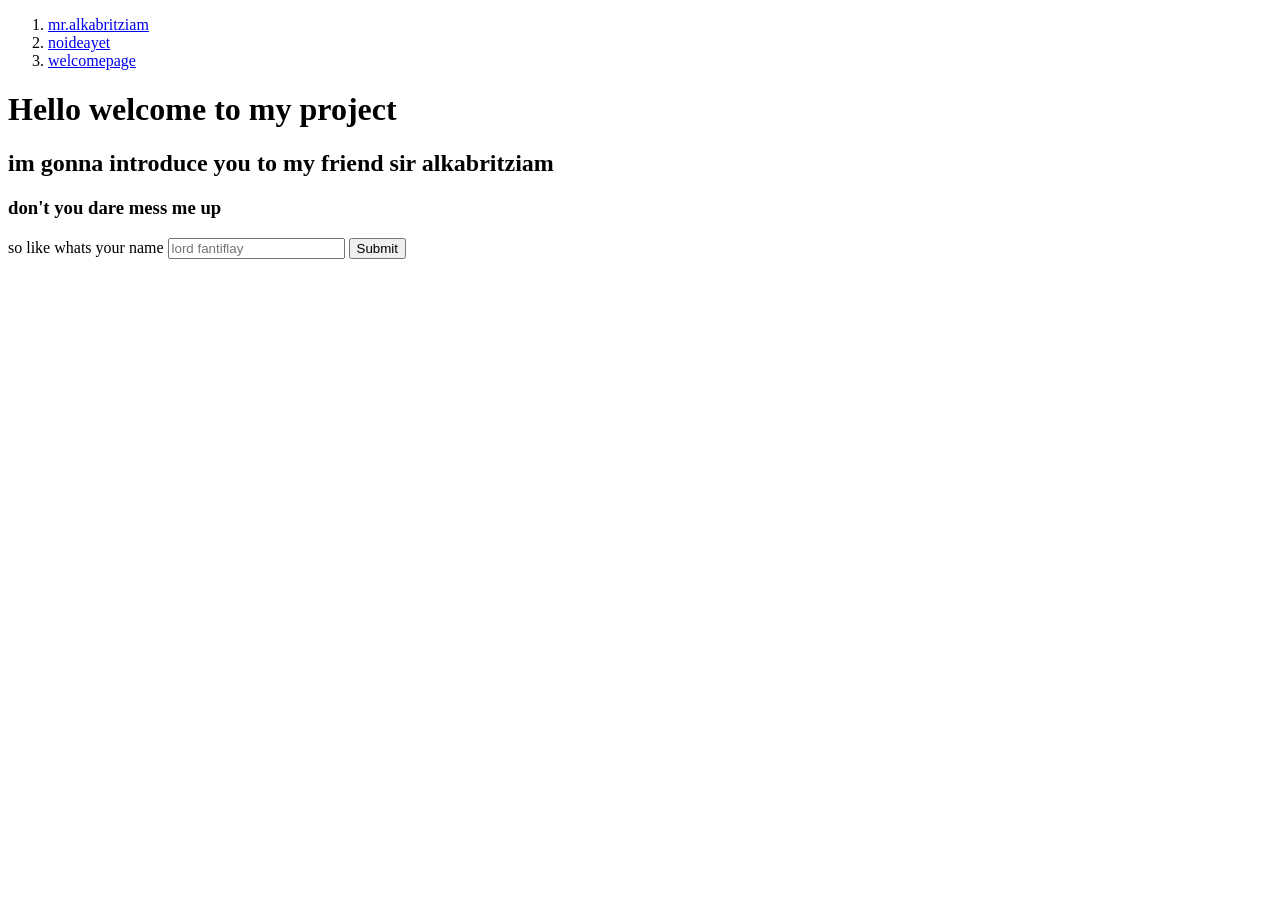
==== faceoffortunatemegans.html @ 303bd55f "i added the files maybe because SOMETHING DIDNT WOKR LAKS JEJIA FSjajsl" ====
<!DOCTYPE html>
<html lang="en">
<head>
    <meta charset="UTF-8">
    <meta name="viewport" content="width=device-width, initial-scale=1.0">
    <title>intro to sir alkabritziam</title>
</head>
<header>
    <nav> <ol> <li><a href="faceoffortunatemegans.html">mr.alkabritziam</a></li>
    <li><a href="ohyeah.html">noideayet</a></li> <li> <a href="index.html">welcomepage</a></li> </ol></nav>
</header>
<body>
    <h1 id="intro"> Hello welcome to my project</h1>
    <h2> im gonna introduce you to my friend sir alkabritziam</h2>
    <h3> don't you dare mess me up </h3>
    <form>
        <label> so like whats your name
            <input type="text" id="name" placeholder="lord fantiflay">
        </label>
        <button type="submit">Submit</button>
    </form>
</body>
</html>
<script>
    
</script>
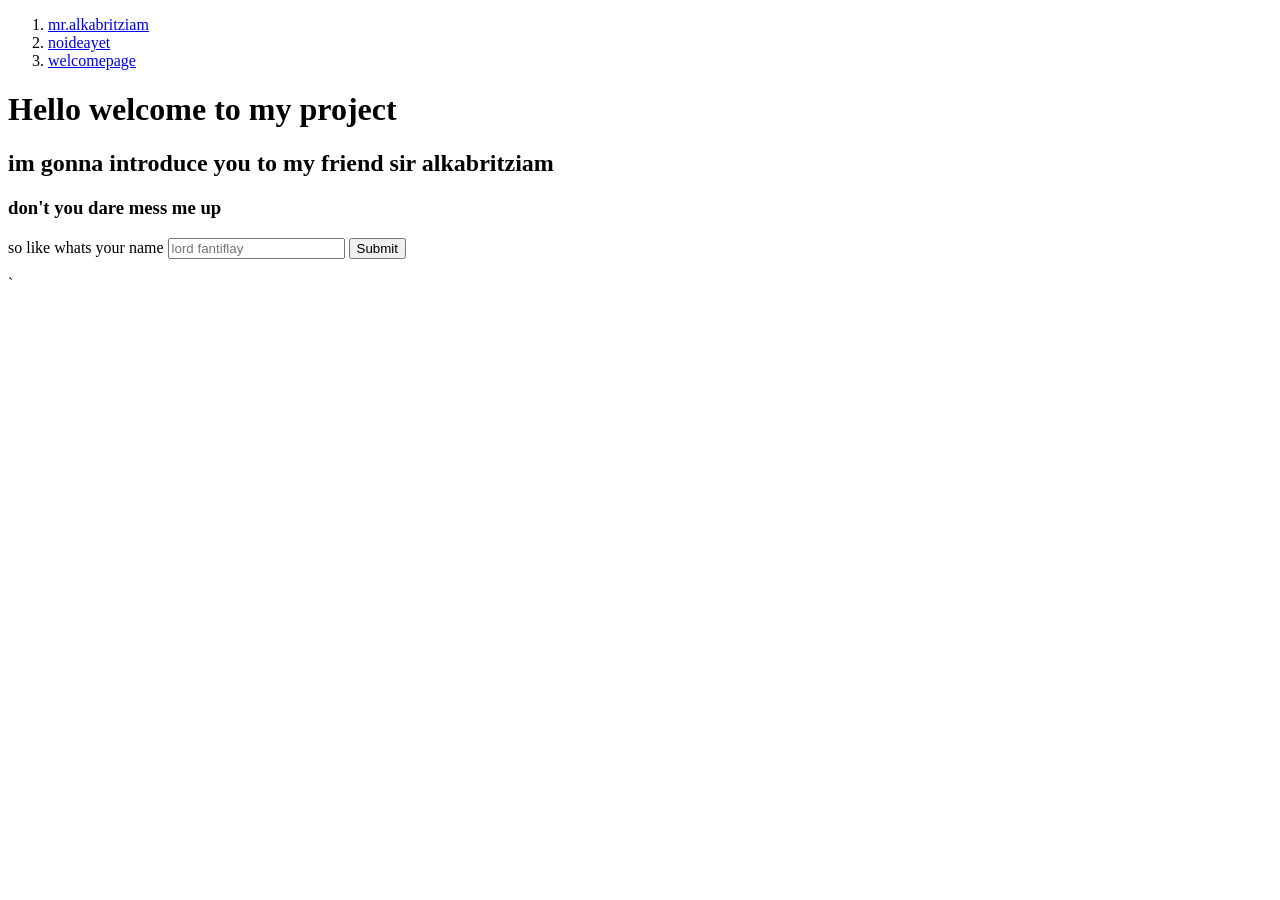
==== commit 279e517e: "bruh" ====
--- a/faceoffortunatemegans.html
+++ b/faceoffortunatemegans.html
@@ -1,26 +1,31 @@
-<!DOCTYPE html>
-<html lang="en">
-<head>
-    <meta charset="UTF-8">
-    <meta name="viewport" content="width=device-width, initial-scale=1.0">
-    <title>intro to sir alkabritziam</title>
-</head>
-<header>
-    <nav> <ol> <li><a href="faceoffortunatemegans.html">mr.alkabritziam</a></li>
-    <li><a href="ohyeah.html">noideayet</a></li> <li> <a href="index.html">welcomepage</a></li> </ol></nav>
-</header>
-<body>
-    <h1 id="intro"> Hello welcome to my project</h1>
-    <h2> im gonna introduce you to my friend sir alkabritziam</h2>
-    <h3> don't you dare mess me up </h3>
-    <form>
-        <label> so like whats your name
-            <input type="text" id="name" placeholder="lord fantiflay">
-        </label>
-        <button type="submit">Submit</button>
-    </form>
-</body>
-</html>
-<script>
-    
-</script>+<!DOCTYPE html>
+<html lang="en">
+<head>
+    <meta charset="UTF-8">
+    <meta name="viewport" content="width=device-width, initial-scale=1.0">
+    <title>intro to sir alkabritziam</title>
+</head>
+<header>
+    <nav> <ol> <li><a href="faceoffortunatemegans.html">mr.alkabritziam</a></li>
+    <li><a href="ohyeah.html">noideayet</a></li> <li> <a href="index.html">welcomepage</a></li> </ol></nav>
+</header>
+<body>
+    <h1 id="intro"> Hello welcome to my project</h1>
+    <h2> im gonna introduce you to my friend sir alkabritziam</h2>
+    <h3> don't you dare mess me up </h3>
+    <form>
+        <label> so like whats your name
+            <input type="text" id="name" placeholder="lord fantiflay">
+        </label>
+        <button type="submit" id="sumb">Submit</button>
+    </form>
+    <p id="message"></p>
+</body>
+</html>
+<script>
+    document.getElementById("sumb").addEventListener("click", function(event) {
+        event.preventDefault();
+        var name = document.getElementById("name").value;
+        document.getElementById("message").innerHTML = "Hello " + name + "..... i have to warn you i dont even know how to make the button do anything yet i just copied and pasted this onclick or something idk what im doing NO this isnt freaking sir albriatiszianm or something i havent even made the actual thing yet give me 700 business days to actually learn how to code";
+    });
+</script>`
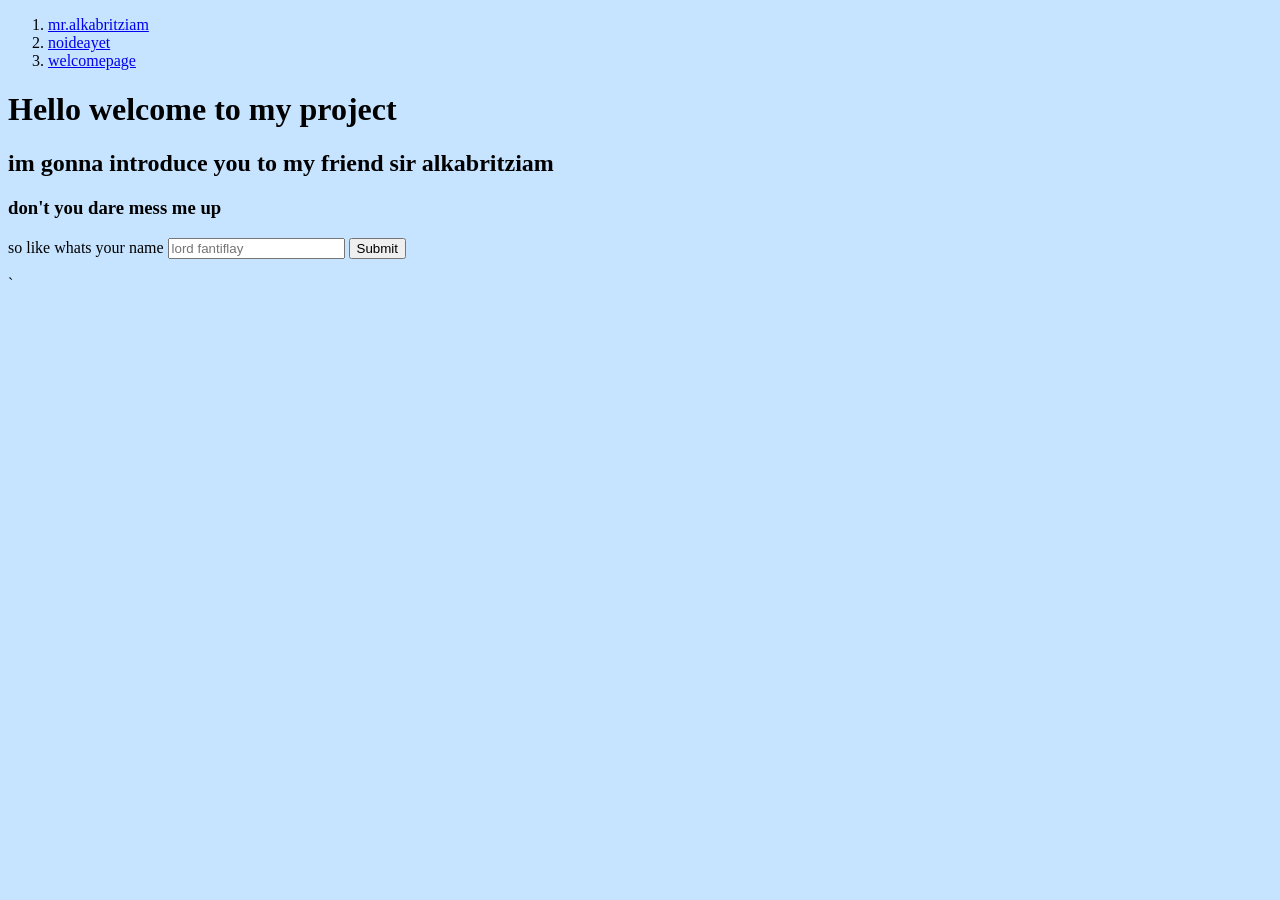
==== commit ab777d0d: "added CSS lololo" ====
--- a/faceoffortunatemegans.html
+++ b/faceoffortunatemegans.html
@@ -4,12 +4,13 @@
     <meta charset="UTF-8">
     <meta name="viewport" content="width=device-width, initial-scale=1.0">
     <title>intro to sir alkabritziam</title>
+    <link rel="stylesheet" href="amazing.css">
 </head>
 <header>
     <nav> <ol> <li><a href="faceoffortunatemegans.html">mr.alkabritziam</a></li>
     <li><a href="ohyeah.html">noideayet</a></li> <li> <a href="index.html">welcomepage</a></li> </ol></nav>
 </header>
-<body>
+<body id="welcomebod">
     <h1 id="intro"> Hello welcome to my project</h1>
     <h2> im gonna introduce you to my friend sir alkabritziam</h2>
     <h3> don't you dare mess me up </h3>
@@ -28,4 +29,4 @@
         var name = document.getElementById("name").value;
         document.getElementById("message").innerHTML = "Hello " + name + "..... i have to warn you i dont even know how to make the button do anything yet i just copied and pasted this onclick or something idk what im doing NO this isnt freaking sir albriatiszianm or something i havent even made the actual thing yet give me 700 business days to actually learn how to code";
     });
-</script>`+</script>`
--- a/amazing.css
+++ b/amazing.css
@@ -0,0 +1,3 @@
+#welcomebod {
+    background-color: #c6e4ff;
+}
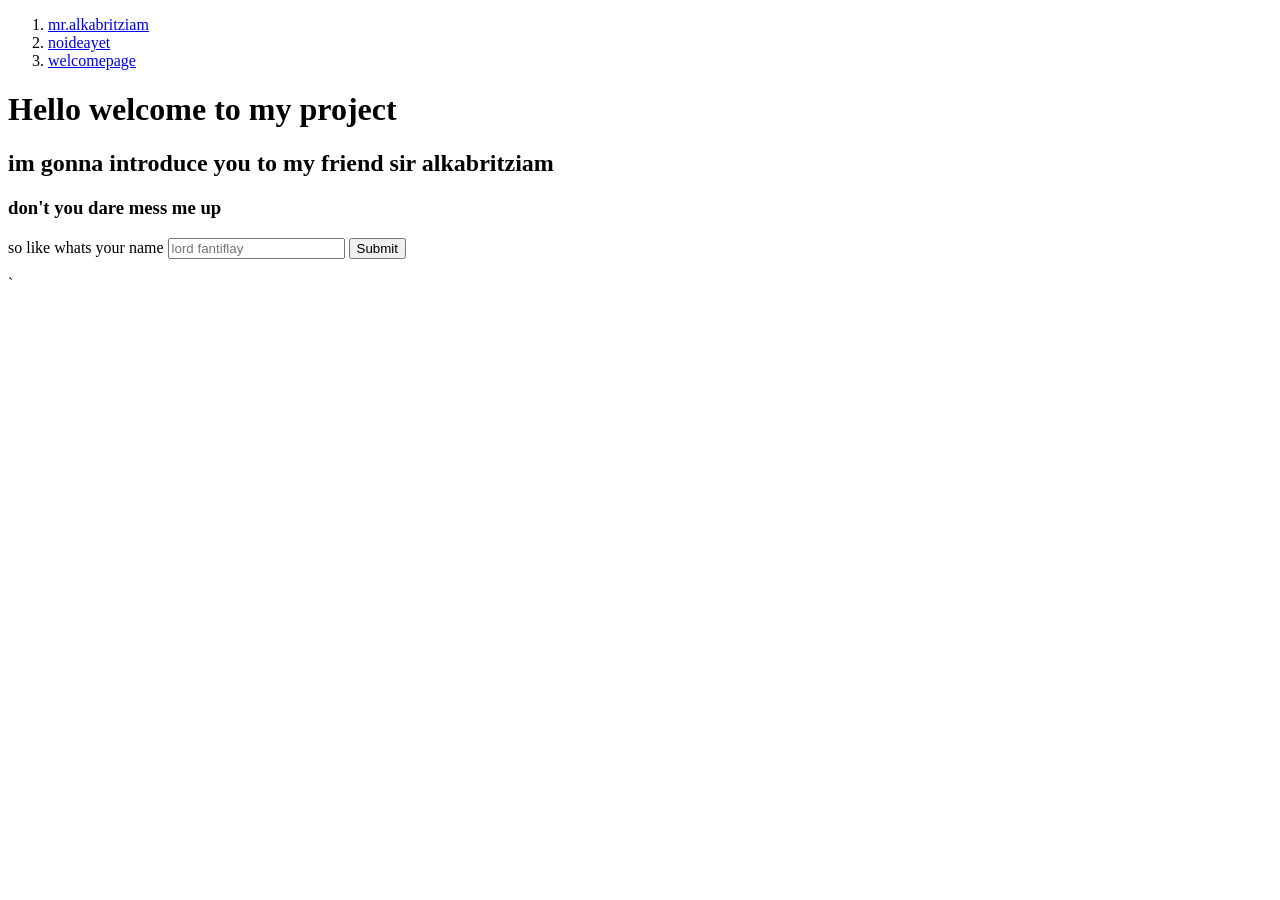
==== commit 9b3809f6: "somehow mixed up pages LOL" ====
--- a/faceoffortunatemegans.html
+++ b/faceoffortunatemegans.html
@@ -10,7 +10,7 @@
     <nav> <ol> <li><a href="faceoffortunatemegans.html">mr.alkabritziam</a></li>
     <li><a href="ohyeah.html">noideayet</a></li> <li> <a href="index.html">welcomepage</a></li> </ol></nav>
 </header>
-<body id="welcomebod">
+<body>
     <h1 id="intro"> Hello welcome to my project</h1>
     <h2> im gonna introduce you to my friend sir alkabritziam</h2>
     <h3> don't you dare mess me up </h3>
--- a/amazing.css
+++ b/amazing.css
@@ -1,3 +1,7 @@
 #welcomebod {
     background-color: #c6e4ff;
+}
+#sadwelcome {
+    color: #2c2f66;
+    font-family: 'Courier New', Courier, monospace;
 }
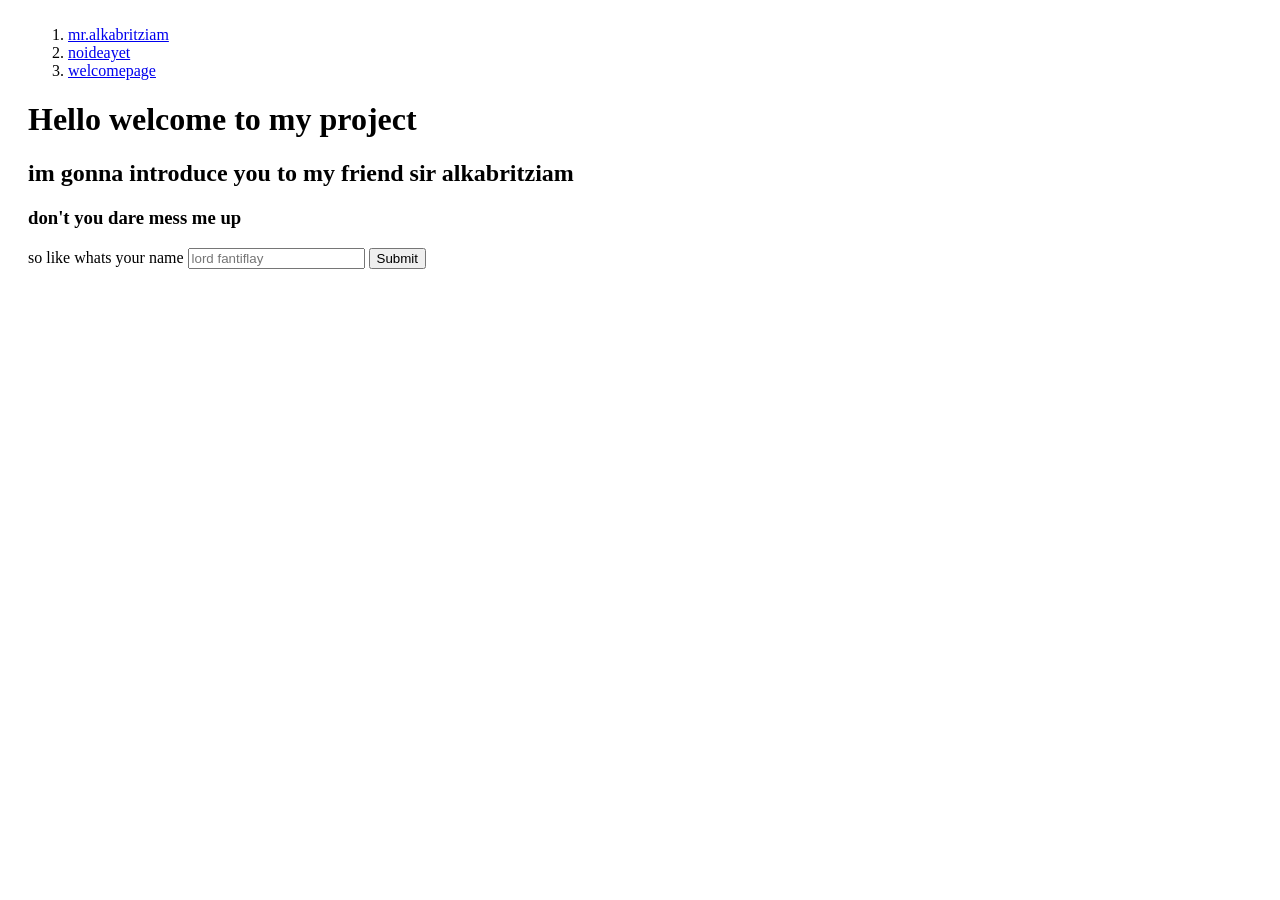
==== commit 7dbf43b5: "added gif then realized header was above body LOL it is okay  i fix :->" ====
--- a/faceoffortunatemegans.html
+++ b/faceoffortunatemegans.html
@@ -6,11 +6,11 @@
     <title>intro to sir alkabritziam</title>
     <link rel="stylesheet" href="amazing.css">
 </head>
-<header>
+<body>
+    <header>
     <nav> <ol> <li><a href="faceoffortunatemegans.html">mr.alkabritziam</a></li>
     <li><a href="ohyeah.html">noideayet</a></li> <li> <a href="index.html">welcomepage</a></li> </ol></nav>
-</header>
-<body>
+    </header>
     <h1 id="intro"> Hello welcome to my project</h1>
     <h2> im gonna introduce you to my friend sir alkabritziam</h2>
     <h3> don't you dare mess me up </h3>
@@ -29,4 +29,4 @@
         var name = document.getElementById("name").value;
         document.getElementById("message").innerHTML = "Hello " + name + "..... i have to warn you i dont even know how to make the button do anything yet i just copied and pasted this onclick or something idk what im doing NO this isnt freaking sir albriatiszianm or something i havent even made the actual thing yet give me 700 business days to actually learn how to code";
     });
-</script>`
+</script>
--- a/amazing.css
+++ b/amazing.css
@@ -3,5 +3,15 @@
 }
 #sadwelcome {
     color: #2c2f66;
-    font-family: 'Courier New', Courier, monospace;
-}+    font-family: 'Segoe UI', sans-serif;
+    text-align: center;
+    font-weight:550;
+}
+body { 
+    padding: 2px 20px;
+}
+
+#bunni {
+    display: block;
+    margin: auto;
+}
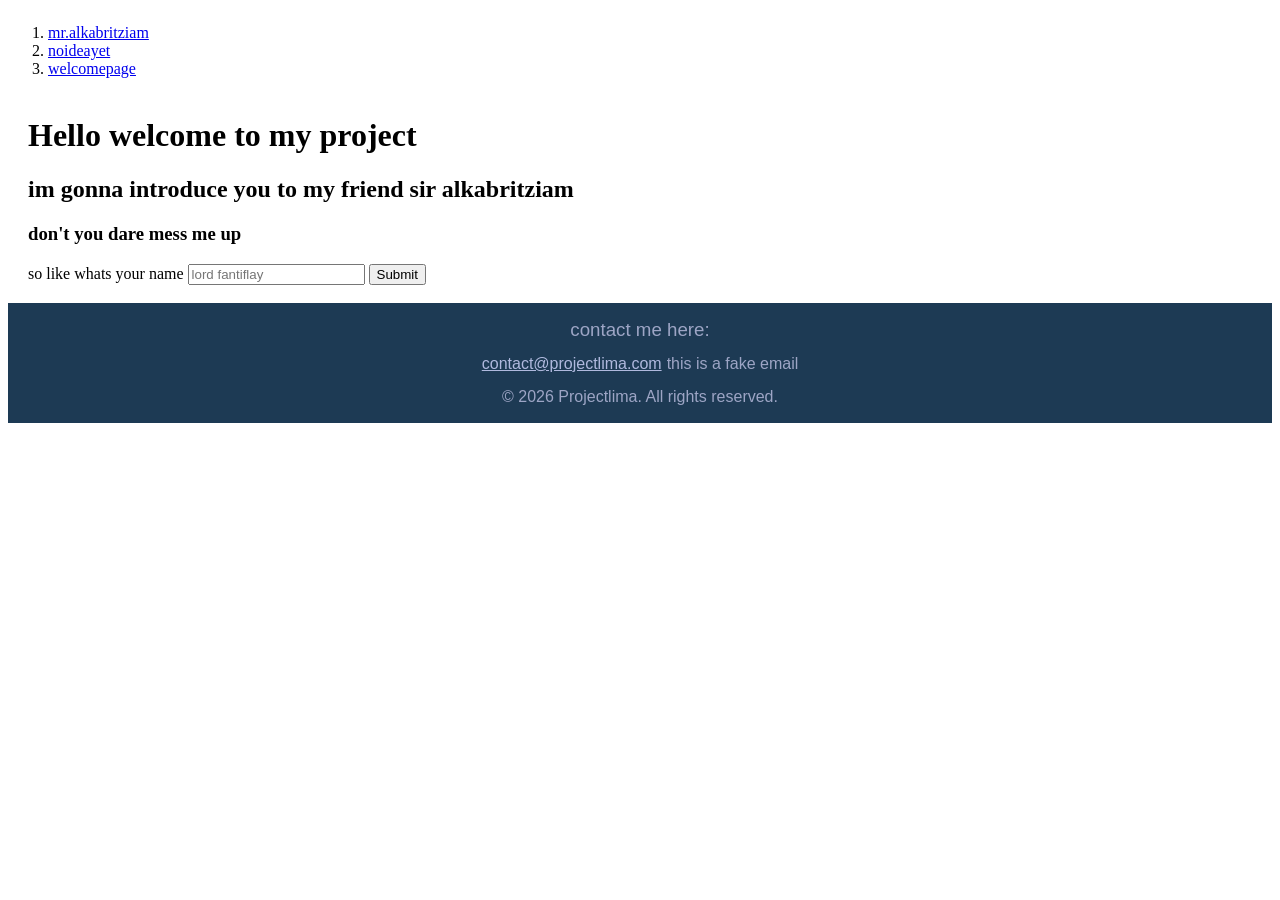
==== commit 3a8ee736: "footer stuff am so confused btw august 10 begin wth am i odinh" ====
--- a/faceoffortunatemegans.html
+++ b/faceoffortunatemegans.html
@@ -11,6 +11,7 @@
     <nav> <ol> <li><a href="faceoffortunatemegans.html">mr.alkabritziam</a></li>
     <li><a href="ohyeah.html">noideayet</a></li> <li> <a href="index.html">welcomepage</a></li> </ol></nav>
     </header>
+    <main>
     <h1 id="intro"> Hello welcome to my project</h1>
     <h2> im gonna introduce you to my friend sir alkabritziam</h2>
     <h3> don't you dare mess me up </h3>
@@ -21,6 +22,14 @@
         <button type="submit" id="sumb">Submit</button>
     </form>
     <p id="message"></p>
+</main>
+    <footer>
+        <address>
+            <h3> contact me here:</h3>
+            <div><a href="mailto:info@example.com">contact@projectlima.com</a> <p> this is a fake email </p> </div>
+        </address>
+        <p>&copy; 2026 Projectlima. All rights reserved.</p>
+    </footer>
 </body>
 </html>
 <script>
--- a/amazing.css
+++ b/amazing.css
@@ -1,5 +1,6 @@
 #welcomebod {
     background-color: #c6e4ff;
+    padding: 2px 20px;
 }
 #sadwelcome {
     color: #2c2f66;
@@ -8,10 +9,68 @@
     font-weight:550;
 }
 body { 
-    padding: 2px 20px;
+    display: flex;
+    flex-direction: column;
 }
 
 #bunni {
     display: block;
     margin: auto;
 }
+a {
+    transition: all 0.2s ease;
+}
+a:hover {
+    color:pink;
+    transform: scale(1.08)
+}
+
+a:active {
+    color:rgb(128, 0, 98);
+}
+
+a:focus {
+    color:papayawhip
+}
+
+main {
+    flex: 1;
+    padding: 2px 20px;
+}
+footer {
+    background-color: #1d3a54;
+    font-family: 'Segoe UI', sans-serif;
+    color: #9da5c5;
+    padding: 15px 5px;
+    text-align: center;
+justify-content: center;
+    display: flex;
+    flex-direction: column;
+    align-items: center;
+    line-height: 1.3;
+}
+footer a {
+    color: #b0b9de;
+}
+footer a:hover {
+    color: #cdc8fe;
+}
+footer address {
+    font-style: normal;
+    margin-top: 10px;
+    margin: auto;
+}
+footer h3 { 
+    margin: 0;
+    font-weight: lighter;
+}
+footer div {
+    display: flex;
+    flex-direction: row;
+    align-items: center;
+    gap: 5px;
+    height: 45px;
+}
+footer p {
+    margin: auto;
+}
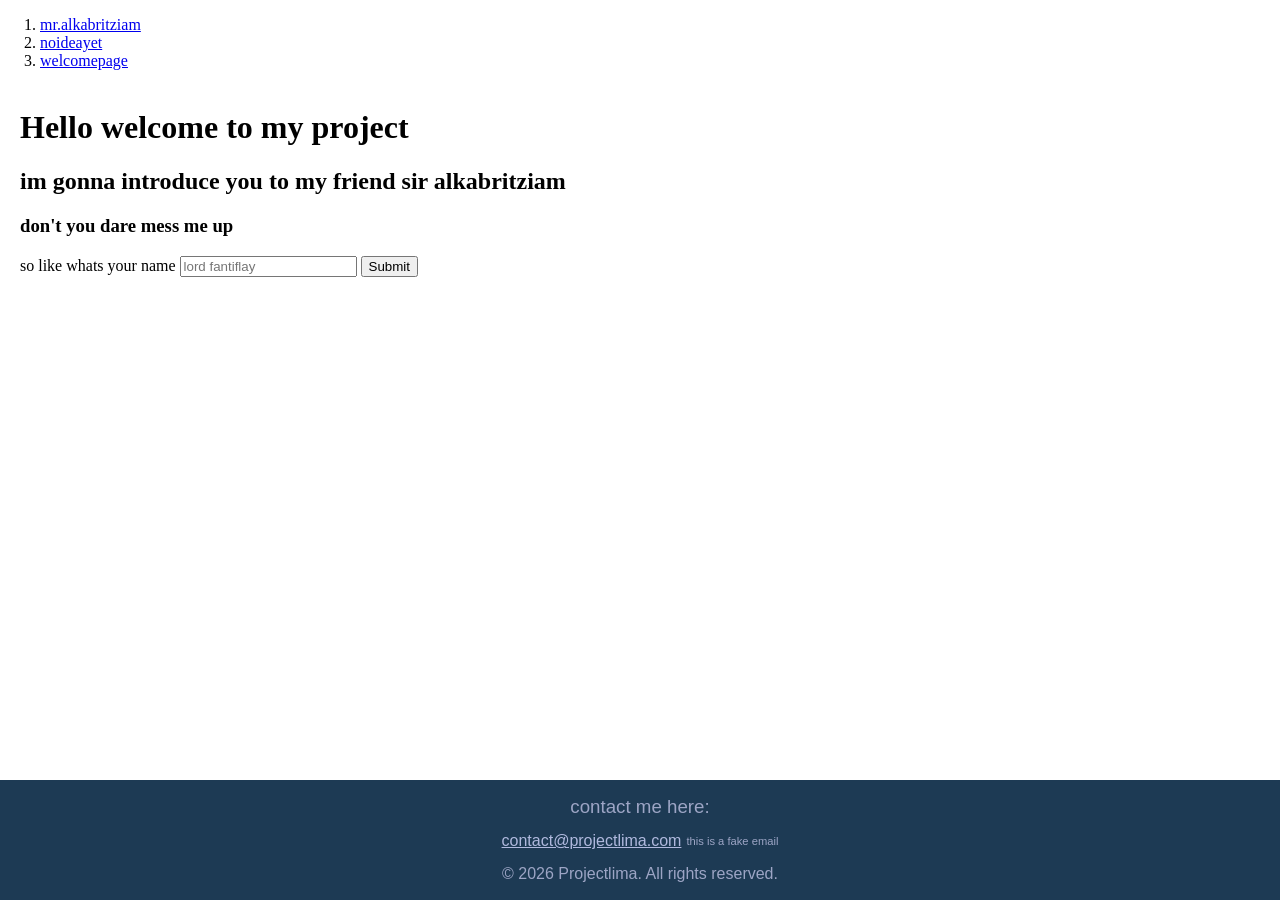
==== commit b0784caa: "dude had to add ID (named it moil) cuz accidentall y made the other P big fat and tiny tim" ====
--- a/faceoffortunatemegans.html
+++ b/faceoffortunatemegans.html
@@ -26,7 +26,7 @@
     <footer>
         <address>
             <h3> contact me here:</h3>
-            <div><a href="mailto:info@example.com">contact@projectlima.com</a> <p> this is a fake email </p> </div>
+            <div><a href="mailto:info@example.com">contact@projectlima.com</a> <p id="moil"> this is a fake email </p> </div>
         </address>
         <p>&copy; 2026 Projectlima. All rights reserved.</p>
     </footer>
--- a/amazing.css
+++ b/amazing.css
@@ -11,6 +11,7 @@
 body { 
     display: flex;
     flex-direction: column;
+    min-height: 100vh;
 }
 
 #bunni {
@@ -20,8 +21,12 @@
 a {
     transition: all 0.2s ease;
 }
+a {
+    transition: all 0.2s ease;
+}
 a:hover {
     color:pink;
+    transform: scale(1.08)
     transform: scale(1.08)
 }
 
@@ -36,6 +41,7 @@
 main {
     flex: 1;
     padding: 2px 20px;
+    margin-bottom: 200px;
 }
 footer {
     background-color: #1d3a54;
@@ -48,6 +54,7 @@
     flex-direction: column;
     align-items: center;
     line-height: 1.3;
+    margin-bottom: 0px;
 }
 footer a {
     color: #b0b9de;
@@ -73,4 +80,12 @@
 }
 footer p {
     margin: auto;
+}
+html, body {
+    height: 100%;
+    margin: 0;
+}
+#moil {
+    font-size: 0.7rem;
+    margin: 0;
 }
